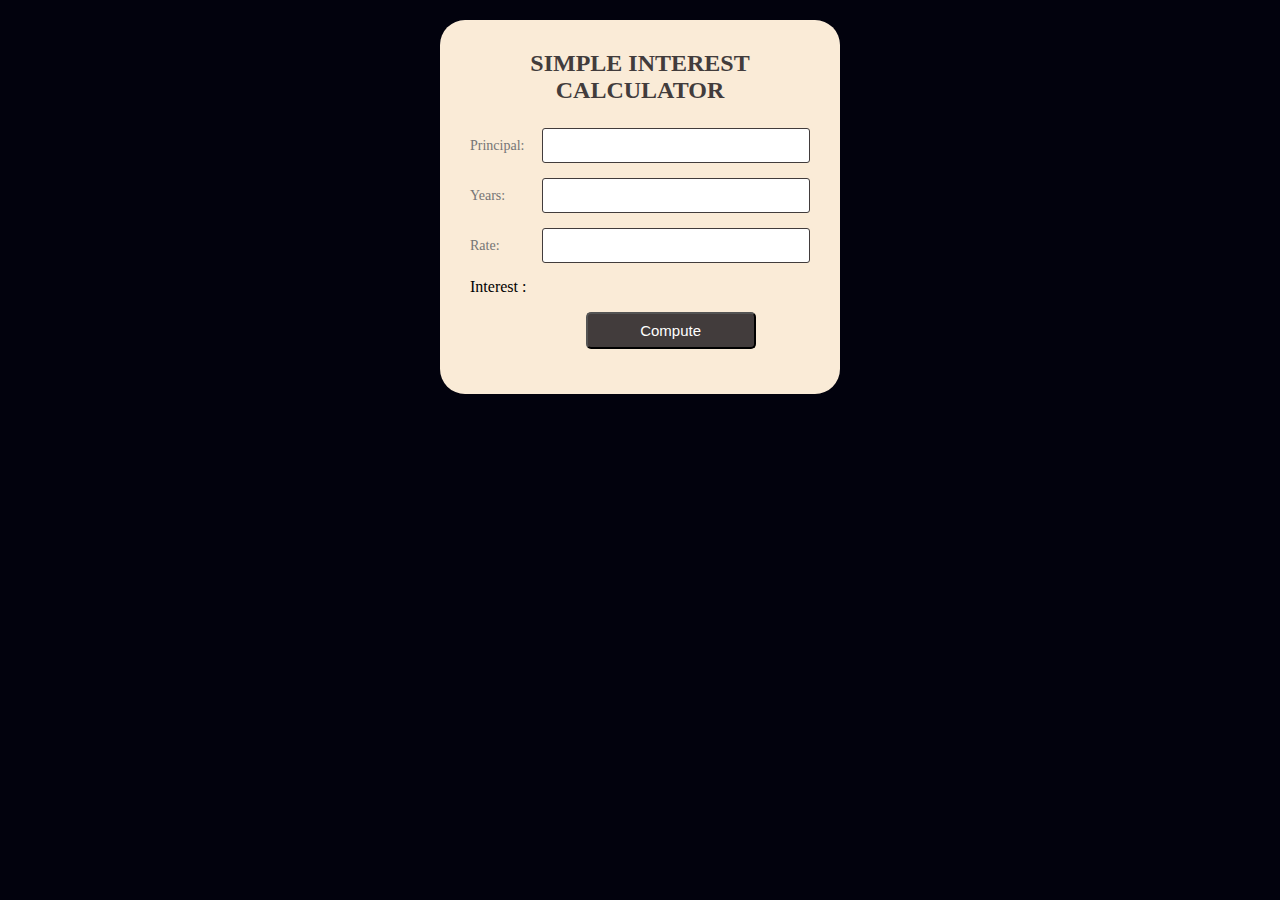
==== SI.html @ 35751568 "SI calc" ====
<!DOCTYPE html>
<html>
  <head>
    <link rel="stylesheet" href="SI.css" />
    <title>Simple Interest Calculator</title>
  </head>
  <body>
    <div class="main__container">
      <div class="input__container">
        <h2 class="title">SIMPLE INTEREST CALCULATOR</h2>
        <div class="input__field">
          <label for="">Principal:</label>
          <input class="input" type="number" name="" id="principal" required />
        </div>
        <div class="input__field">
          <label for="">Years:</label>
          <input class="input" type="number" name="" id="years" required />
        </div>
        <div class="input__field">
          <label for="">Rate:</label>
          <input class="input" type="number" name="" id="rate" required />
        </div>
        Interest : <span id="result"></span><br />
        <div class="input__field">
          <button class="btn">Compute</button>
        </div>
      </div>
    </div>

    <script src="SI.js"></script>
  </body>
</html>
---- SI.css ----
*{
    padding: 0;
    margin: 0;
    box-sizing: border-box;
}

body{
    background: #02020d;
}



.main__container{
    background-color: antiquewhite;
    color: black;
    max-width: 400px;
    width: 100%;
    border-radius: 25px;
    height: 100%;
    margin: 20px auto;
    padding: 30px;

}

.main__container .title{
    font-size: 24px;
    font-weight: bolder;
    margin-bottom: 1.5rem;
    text-align: center;
    color:  #423c3c;;

}

.input__container{
    width: 100%;
}

.input__field{
    margin-bottom: 15px;
    display: flex;
    align-items: center;
    
}

label{
   width: 80px;
   color: #757575;
   margin-right: 10px;
   font-size: 14px;
    
}

.input{
    width: 100%;
    outline: none;
    border: 1px solid #423c3c;
    font-size: 15px;
    padding: 8px 10px;
    border-radius: 3px;
    transition: all .3s ease;
}
.input:focus{
    border: 1.5px solid #73e3a9;
}
.btn{
    width: 50%;
    margin-left: 34%;
    margin-top: 1rem;
    padding: 8px 10px;
    font-size: 15px;
    background-color: #423c3c;
    color: #fff;
    cursor: pointer;
    border-radius: 5px;
    transition: .2s;
}

.btn:hover{
    background-color: #6c6262;
}
.btn:active{
    background-color: #a4a8a5;
}
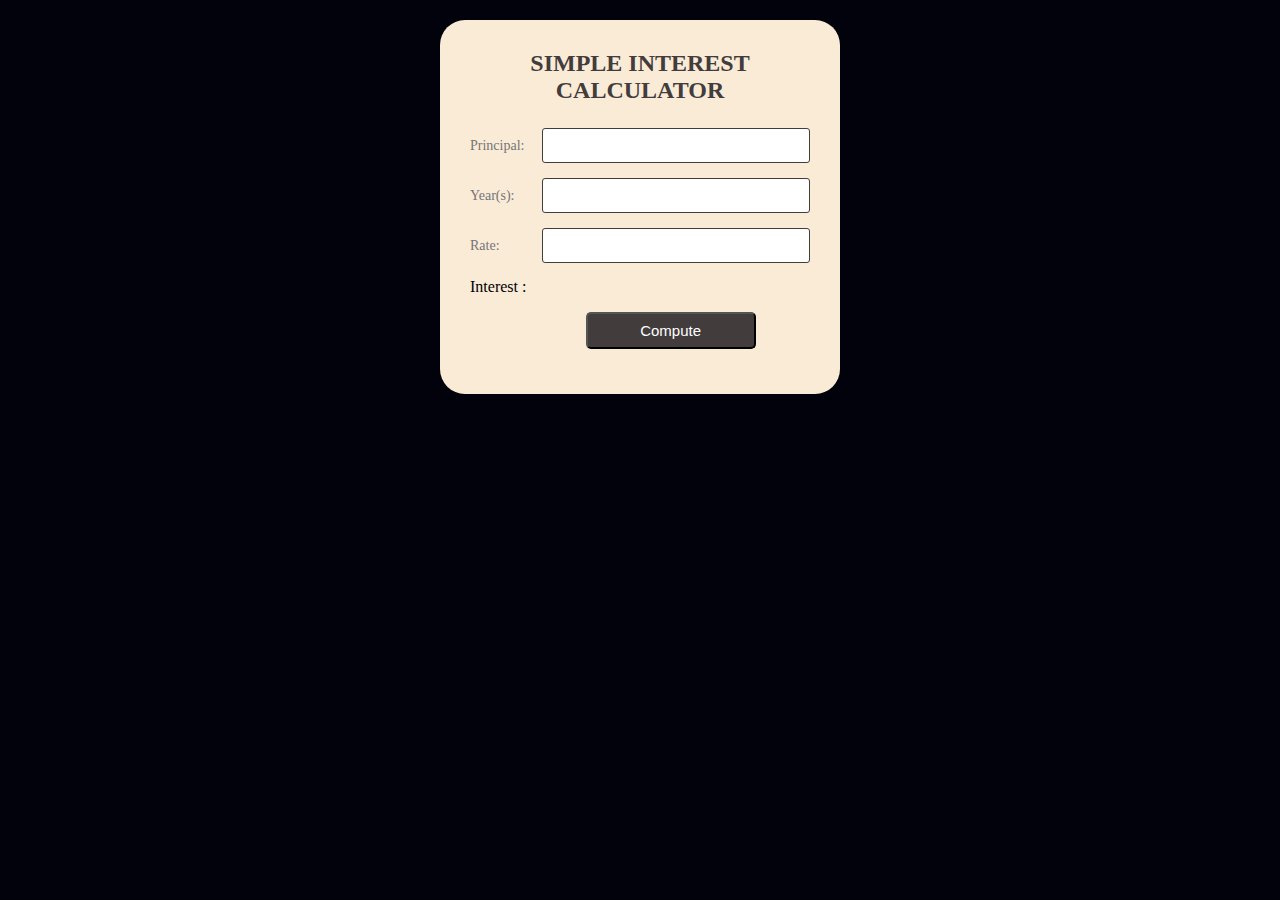
==== commit d81a51f2: "si" ====
--- a/SI.html
+++ b/SI.html
@@ -13,7 +13,7 @@
           <input class="input" type="number" name="" id="principal" required />
         </div>
         <div class="input__field">
-          <label for="">Years:</label>
+          <label for="">Year(s):</label>
           <input class="input" type="number" name="" id="years" required />
         </div>
         <div class="input__field">
